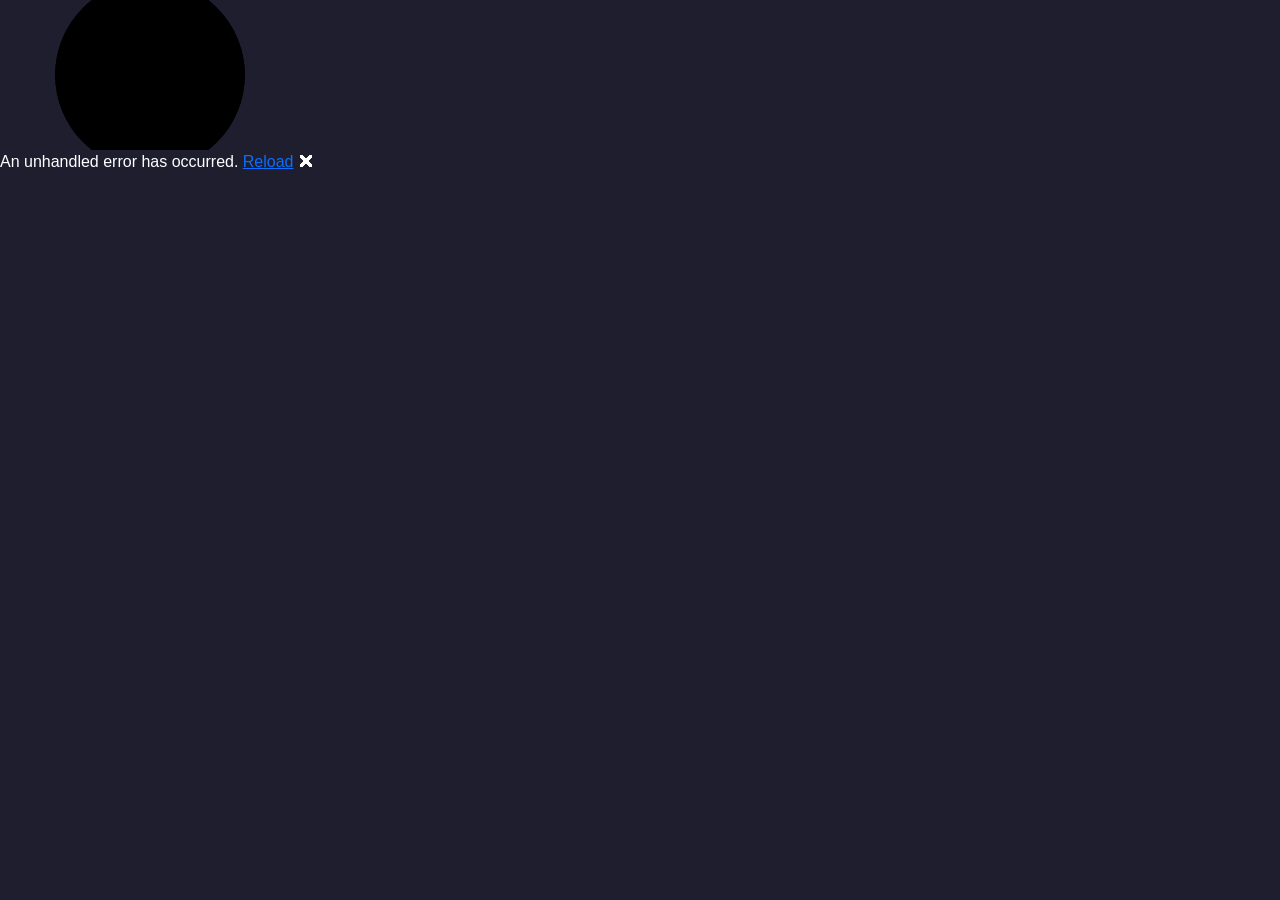
==== docs/index.html @ af791041 "Auto deploy to GitHub Pages" ====
<!-- index.html для локальної роботи або іншого сервера -->
<!DOCTYPE html>
<html lang="en">

<head>
    <meta charset="utf-8" />
    <meta name="viewport" content="width=device-width, initial-scale=1.0" />
    <title>F1vsGT3Web</title>

    <link rel="stylesheet" href="lib/bootstrap/dist/css/bootstrap.min.css" />
    <link rel="stylesheet" href="css/app.css" />
    <link rel="icon" type="image/png" href="favicon.png" />
    <link href="F1vsGT3Web.styles.css" rel="stylesheet" />

    <script type="module" src="https://esm.run/@material/web/all"></script>
    <link rel="stylesheet" href="https://fonts.googleapis.com/css2?family=Roboto:wght@300;400;500&display=swap">
</head>

<body>
    <div id="app">
        <svg class="loading-progress">
            <circle r="40%" cx="50%" cy="50%" />
            <circle r="40%" cx="50%" cy="50%" />
        </svg>
        <div class="loading-progress-text"></div>
    </div>

    <div id="blazor-error-ui">
        An unhandled error has occurred.
        <a href="." class="reload">Reload</a>
        <span class="dismiss">🗙</span>
    </div>

    <!-- Абсолютний шлях для локальної роботи -->
    <script src="/_framework/blazor.webassembly.js"></script>
</body>

</html>
---- docs/css/app.css ----
﻿/* --- Загальні стилі --- */
body {
    font-family: 'Segoe UI', Tahoma, Geneva, Verdana, sans-serif;
    background-color: #1e1e2f;
    color: #ffffff;
    margin: 0;
    padding: 0;
}

/* --- Верхній заголовок --- */
.top-row, .navbar {
    background-color: #2b2b3c;
    border-bottom: 2px solid #ffcc00;
    padding: 0.5rem 1rem;
}

.navbar-brand {
    font-size: 1.8rem;
    font-weight: bold;
    color: #FFD700;
}

.navbar-toggler {
    border: none;
    background: transparent;
    color: #ffffff;
}

    .navbar-toggler:hover {
        color: #FFD700;
    }

/* --- Бокове меню --- */
.nav-scrollable {
    background-color: #2b2b3c;
    width: 250px;
    height: 100vh;
    position: fixed;
    overflow-y: auto;
    top: 0;
    left: 0;
    transition: transform 0.3s ease-in-out;
    transform: translateX(-260px);
    z-index: 1000;
}

    .nav-scrollable.show {
        transform: translateX(0);
    }

.nav-link {
    color: #ffffff;
    font-size: 1.1rem;
    padding: 0.75rem 1rem;
    margin: 0.25rem 0;
    border-radius: 8px;
    transition: background 0.3s, color 0.3s;
}

    .nav-link:hover {
        background-color: #3a3a5c;
        color: #FFD700;
    }

    .nav-link.active {
        background-color: #FFD700;
        color: #2b2b3c;
        font-weight: bold;
    }

/* --- Панель вибору --- */
.selection-panel {
    background-color: #2b2b3c;
    padding: 2rem;
    border-radius: 15px;
    box-shadow: 0 0 20px rgba(0,0,0,0.5);
    margin: 2rem;
    display: flex;
    flex-direction: column;
    gap: 1.5rem;
}

    .selection-panel select,
    .selection-panel button {
        padding: 0.75rem 1rem;
        font-size: 1rem;
        border-radius: 10px;
        border: none;
        outline: none;
    }

    .selection-panel select {
        background-color: #1e1e2f;
        color: #ffffff;
    }

    .selection-panel button {
        background-color: #FFD700;
        color: #2b2b3c;
        font-weight: bold;
        cursor: pointer;
        transition: background 0.3s;
    }

        .selection-panel button:hover {
            background-color: #ffcc00;
        }

/* --- Панель результатів --- */
.results-panel {
    background-color: #2b2b3c;
    padding: 2rem;
    border-radius: 15px;
    box-shadow: 0 0 20px rgba(0,0,0,0.5);
    margin: 2rem;
    display: flex;
    flex-direction: column;
    gap: 1rem;
    align-items: center;
}

    .results-panel h2 {
        color: #00FFFF;
        font-size: 2rem;
        margin-bottom: 1rem;
    }

    .results-panel .result-item {
        font-size: 1.2rem;
        margin: 0.3rem 0;
        padding: 0.5rem 1rem;
        border-radius: 10px;
        width: 100%;
        text-align: center;
        transition: background 0.3s;
    }

    .results-panel .speed {
        background-color: #FFB6C1;
        color: #2b2b3c;
    }

    .results-panel .driver {
        background-color: #ADFF2F;
        color: #2b2b3c;
    }

    .results-panel .team {
        background-color: #87CEFA;
        color: #2b2b3c;
    }

    .results-panel .year {
        background-color: #FFA500;
        color: #2b2b3c;
    }

    .results-panel .result-item:hover {
        filter: brightness(1.1);
    }

    /* --- Кнопки на панелі результатів --- */
    .results-panel button {
        margin-top: 1rem;
        padding: 0.75rem 1.5rem;
        background-color: #FFD700;
        color: #2b2b3c;
        border: none;
        border-radius: 10px;
        font-weight: bold;
        cursor: pointer;
    }

        .results-panel button:hover {
            background-color: #ffcc00;
        }

/* --- Адаптивність --- */
@media (max-width: 768px) {
    .nav-scrollable {
        width: 100%;
        transform: translateX(-100%);
    }

    .selection-panel, .results-panel {
        margin: 1rem;
        padding: 1.5rem;
    }
}
---- docs/F1vsGT3Web.styles.css ----
/* /Layout/MainLayout.razor.rz.scp.css */
.page[b-102wslqqr5] {
    position: relative;
    display: flex;
    flex-direction: column;
}

main[b-102wslqqr5] {
    flex: 1;
}

.sidebar[b-102wslqqr5] {
    background-image: linear-gradient(180deg, rgb(5, 39, 103) 0%, #3a0647 70%);
}

.top-row[b-102wslqqr5] {
    background-color: #f7f7f7;
    border-bottom: 1px solid #d6d5d5;
    justify-content: flex-end;
    height: 3.5rem;
    display: flex;
    align-items: center;
}

    .top-row[b-102wslqqr5]  a, .top-row[b-102wslqqr5]  .btn-link {
        white-space: nowrap;
        margin-left: 1.5rem;
        text-decoration: none;
    }

    .top-row[b-102wslqqr5]  a:hover, .top-row[b-102wslqqr5]  .btn-link:hover {
        text-decoration: underline;
    }

    .top-row[b-102wslqqr5]  a:first-child {
        overflow: hidden;
        text-overflow: ellipsis;
    }

@media (max-width: 640.98px) {
    .top-row[b-102wslqqr5] {
        justify-content: space-between;
    }

    .top-row[b-102wslqqr5]  a, .top-row[b-102wslqqr5]  .btn-link {
        margin-left: 0;
    }
}

@media (min-width: 641px) {
    .page[b-102wslqqr5] {
        flex-direction: row;
    }

    .sidebar[b-102wslqqr5] {
        width: 250px;
        height: 100vh;
        position: sticky;
        top: 0;
    }

    .top-row[b-102wslqqr5] {
        position: sticky;
        top: 0;
        z-index: 1;
    }

    .top-row.auth[b-102wslqqr5]  a:first-child {
        flex: 1;
        text-align: right;
        width: 0;
    }

    .top-row[b-102wslqqr5], article[b-102wslqqr5] {
        padding-left: 2rem !important;
        padding-right: 1.5rem !important;
    }
}
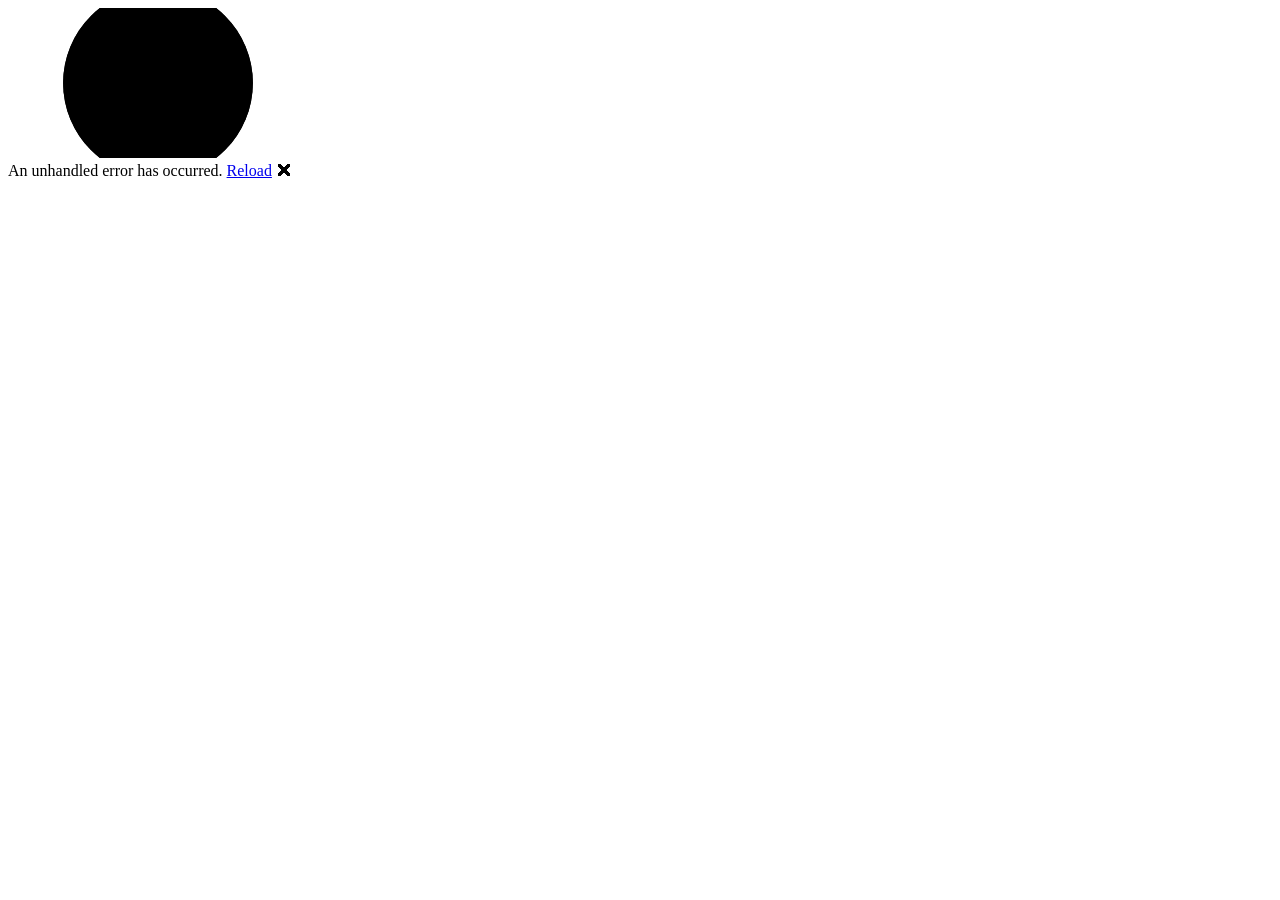
==== commit 1d7ccd64: "Auto deploy to GitHub Pages" ====
--- a/docs/index.html
+++ b/docs/index.html
@@ -1,4 +1,3 @@
-<!-- index.html для локальної роботи або іншого сервера -->
 <!DOCTYPE html>
 <html lang="en">
 
@@ -6,6 +5,9 @@
     <meta charset="utf-8" />
     <meta name="viewport" content="width=device-width, initial-scale=1.0" />
     <title>F1vsGT3Web</title>
+
+    <!-- Встановлення правильного базового шляху для GitHub Pages -->
+    <base href="/F1-vs-GT3/" />
 
     <link rel="stylesheet" href="lib/bootstrap/dist/css/bootstrap.min.css" />
     <link rel="stylesheet" href="css/app.css" />
@@ -31,8 +33,9 @@
         <span class="dismiss">🗙</span>
     </div>
 
-    <!-- Абсолютний шлях для локальної роботи -->
+    <!-- Абсолютний шлях для локальної роботи, для GitHub Pages використовувати відносний шлях -->
     <script src="/_framework/blazor.webassembly.js"></script>
+
 </body>
 
 </html>
